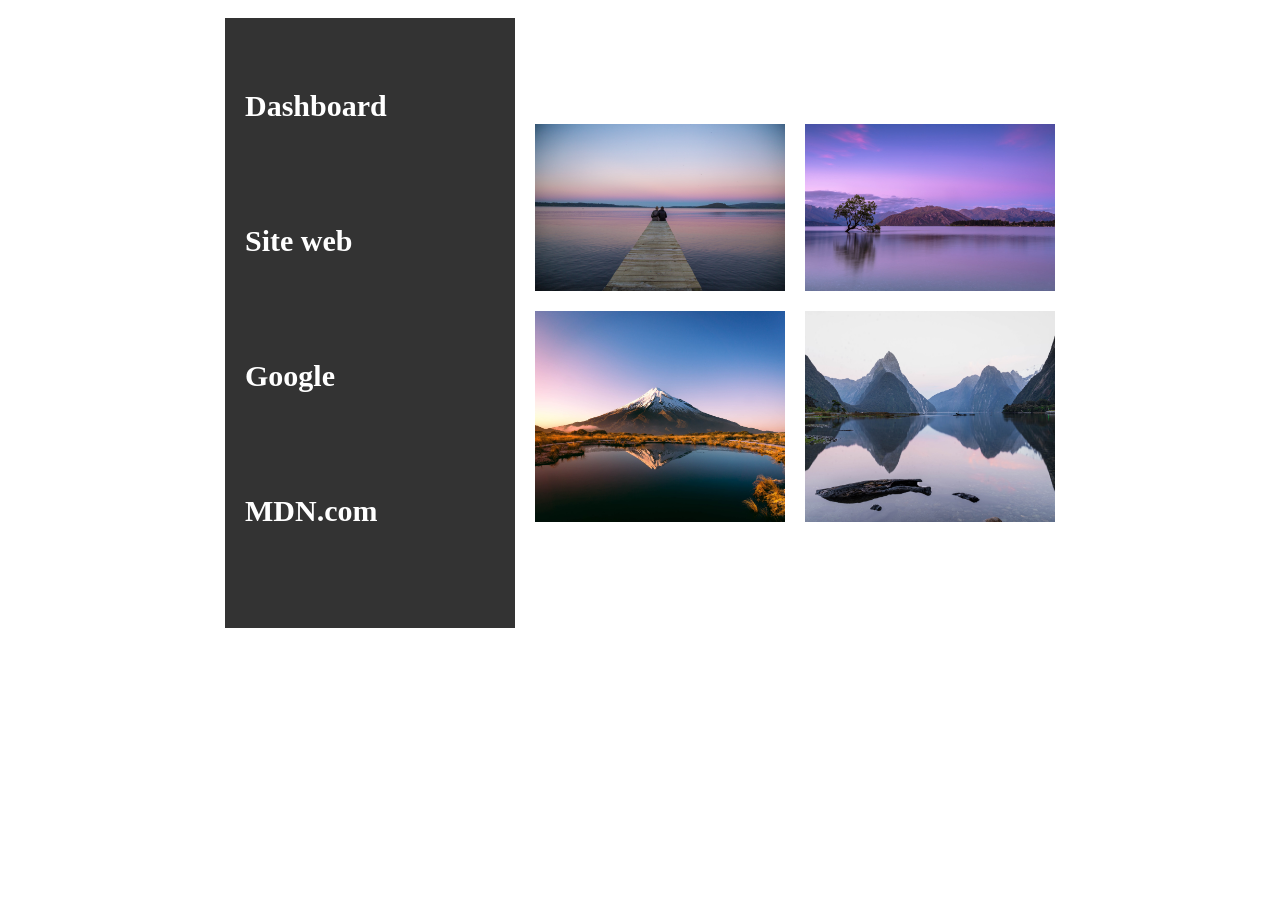
==== Styles/index.html @ dbf0a956 "partie conteneur" ====
<!DOCTYPE html>
<html lang="en">
<head>
    <meta charset="UTF-8">
    <meta name="viewport" content="width=device-width, initial-scale=1.0">
    <title>Document</title>
    <link rel="stylesheet" href="style.css">
</head>
<body>
    <!-- DISPOSITION DU CONTENEUR -->
    <section>
        <div class="link">
            <div class="link1">
                <b>Dashboard</b>
                <b>Site web</b>
                <b>Google</b>
                <b>MDN.com</b>
            </div>
        </div>
        <div class="images">
            <div class="duo1">
                <img src="/images/paysage3.jpg" alt="">
                <img src="/images/paysage4.jpg" alt="">
            </div>
            <div class="duo2">
                <img src="/images/paysage5.jpg" alt="">
                <img src="/images/paysage6.jpg" alt="">
            </div>
        </div>
    </section>
</body>
</html>
---- Styles/style.css ----
section{
    display: flex;
    flex-direction: row;
    justify-content: center;
    align-items: center;
    gap: 20px;
    /* border: 2px solid black; */
    padding: 10px;
}
.link{
    display: flex;
    flex-direction: column;
    justify-content: center;
    gap: 30px;
    padding-top: 20px;
    padding-left: 20px;
    padding-bottom: 50px;
    background-color: #333333;
    /* width: 150px; */
    /* width: 100vh; */
}
.link1{
    display: flex;
    flex-direction: column;
    justify-content: space-around;
    color: #fff;
    /* gap: 10px; */
    font-size: 30px;
    width: 30vh;
    height: 60vh;
}
.images{
    display: flex;
    flex-direction: column;
    gap: 20px;
    /* background-color: aqua; */
}
.duo1{
    display: flex;
    flex-direction: row;
    gap: 20px;
}
.duo1 > img{
    width: 250px;
}
.duo2{
    display: flex;
    flex-direction: row;
    gap: 20px;
}
.duo2 > img{
    width: 250px;
}
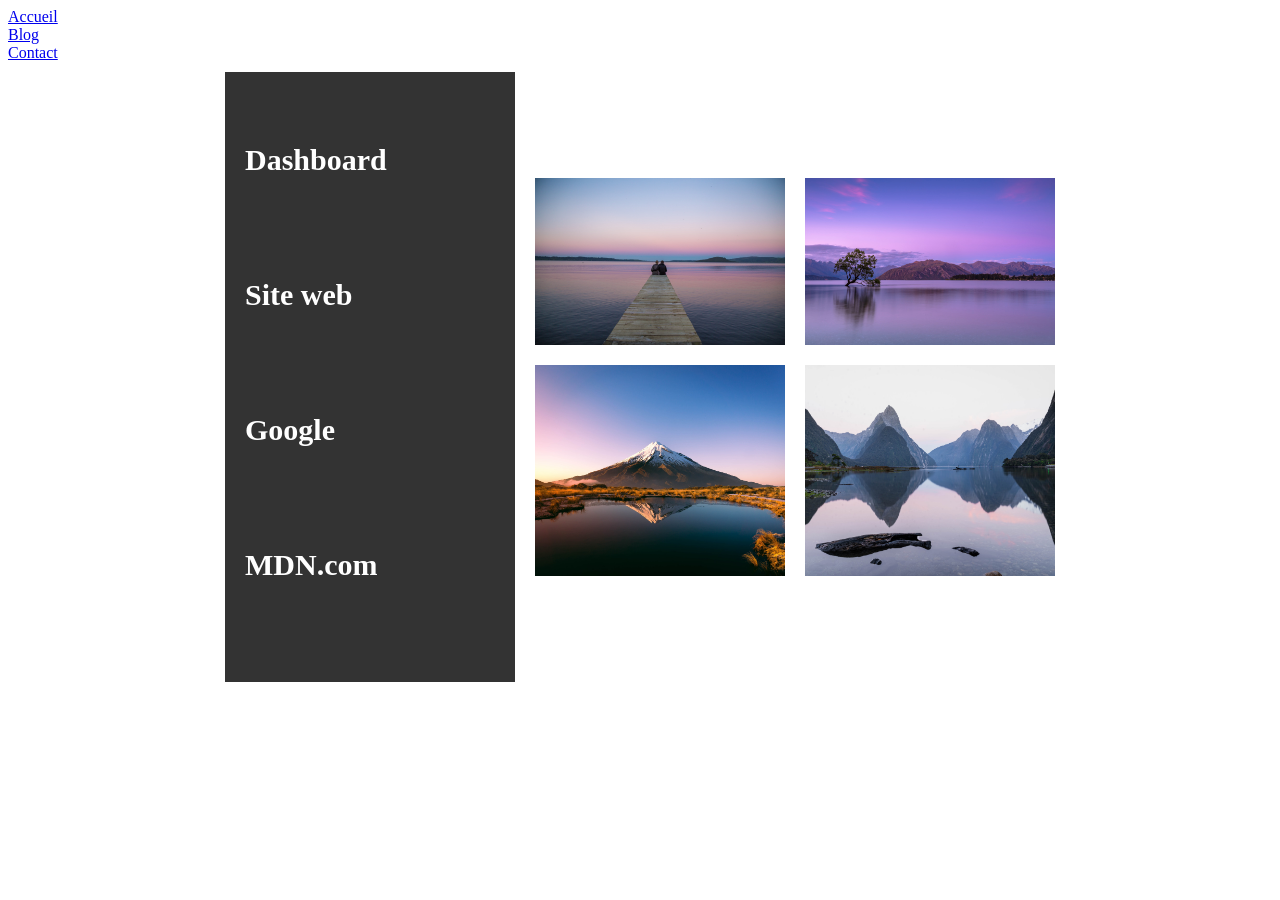
==== commit 48b73989: "test" ====
--- a/Styles/index.html
+++ b/Styles/index.html
@@ -7,6 +7,16 @@
     <link rel="stylesheet" href="style.css">
 </head>
 <body>
+    <header>
+        <!-- CREATION DU NAV_BAR -->
+         <div class="navbar">
+         
+            <div class="onglet accueil"><a href="#">Accueil</a></div>
+            <div class="onglet blog"><a href="#">Blog</a></div>
+            <div class="onglet contact"><a href="#">Contact</a></div>
+        </div>
+         
+    </header>
     <!-- DISPOSITION DU CONTENEUR -->
     <section>
         <div class="link">
